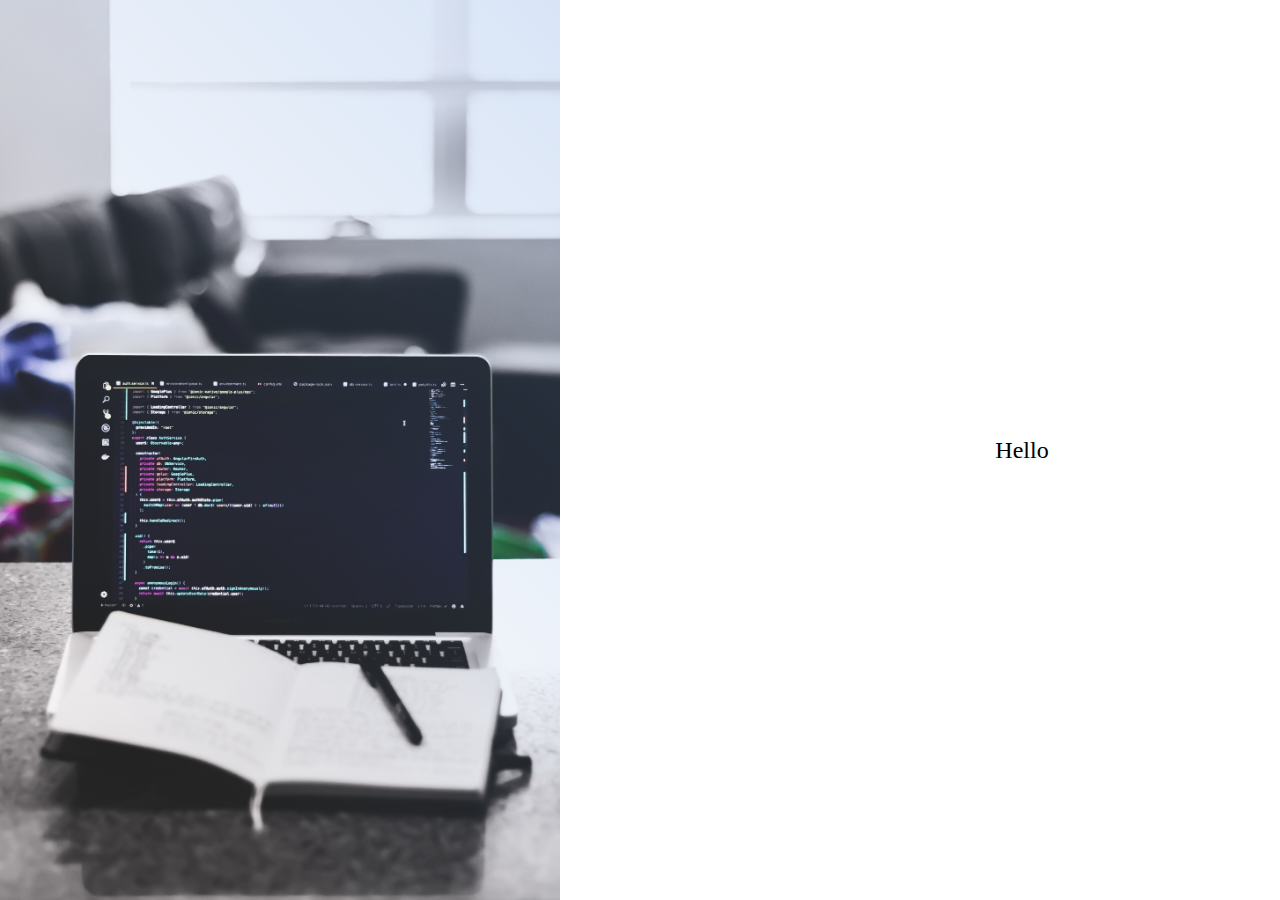
==== backup.html @ 8ee30e40 "commit" ====
<!DOCTYPE html>
<html>
  <head>
    <meta charset="utf-8">
    <meta name="viewport" content="width=device-width, initial-scale=1">
    <style>
      
      @font-face {
        font-family: Raleway;
        src: url(Raleway/Raleway-VariableFont_wght.ttf);
      }

      html,
      body,
      div,
      span,
      applet,
      object,
      iframe,
      h1,
      h2,
      h3,
      h4,
      h5,
      h6,
      p,
      blockquote,
      pre,
      a,
      abbr,
      acronym,
      address,
      big,
      cite,
      code,
      del,
      dfn,
      em,
      img,
      ins,
      kbd,
      q,
      s,
      samp,
      small,
      strike,
      strong,
      sub,
      sup,
      tt,
      var,
      b,
      u,
      i,
      center,
      dl,
      dt,
      dd,
      ol,
      ul,
      li,
      fieldset,
      form,
      label,
      legend,
      table,
      caption,
      tbody,
      tfoot,
      thead,
      tr,
      th,
      td,
      article,
      aside,
      canvas,
      details,
      embed,
      figure,
      figcaption,
      footer,
      header,
      hgroup,
      menu,
      nav,
      output,
      ruby,
      section,
      summary,
      time,
      mark,
      audio,
      video {
      margin:0;
      padding:0;
      border:0;
      font-size:100%;
      font:inherit;
      vertical-align:baseline;
      }
      article,
      aside,
      details,
      figcaption,
      figure,
      footer,
      header,
      hgroup,
      menu,
      nav,
      section {
      display:block;
      }
      body {
      line-height:1;
      }
      ol,
      ul {
      list-style:none;
      }
      blockquote,
      q {
      quotes:none;
      }
      blockquote:before,
      blockquote:after,
      q:before,
      q:after {
      content:'';
      content:none;
      }
      table {
      border-collapse:collapse;
      border-spacing:0;
      }
      body {
      -webkit-text-size-adjust:none
      }
      mark {
      background-color:transparent;
      color:inherit
      }
      input::-moz-focus-inner {
      border:0;
      padding:0
      }
      input[type="text"],
      input[type="email"],
      select,
      textarea {
      -moz-appearance:none;
      -webkit-appearance:none;
      -ms-appearance:none;
      appearance:none
      }
      *,
      *:before,
      *:after {
      box-sizing: border-box;
      }
      body{
        min-width: 320px;
        min-height: 100vh;
        line-height: 1.0;
        word-wrap: break-word;
        overflow-x: hidden;
      }
      body::before{
        content: '';
        display: block;
        position: fixed;
        top: 0;
        left: 0;
        width: calc(100% - 30rem);
        height: 100vh;
        z-index: 0;
        -moz-pointer-events: none;
        -webkit-pointer-events: none;
        -ms-pointer-events: none;
        pointer-events: none;
        -moz-transform: scale(1);
        -webkit-transform: scale(1);
        -ms-transform: scale(1);
        transform: scale(1);
        background-attachment: scroll;
        right: auto;
        background-image: linear-gradient(45deg, rgba(00, 00, 00, 00) 21%, rgba(65,129,224,0.188) 100%), url('static_files/tracy-adams-TEemXOpR3cQ-unsplash.jpg');
        background-position: 0% 0%, center;
        background-repeat: repeat, repeat;
        background-size: cover, cover;
        background-color: #CBC4BA;
      }
      body:after {
        display: block;
        content: '';
        position: fixed;
        top: 0;
        left: 0;
        width: 100%;
        height: 100%;
        background-color: #CBC4BA;
        z-index: 1;
        opacity: 0;
        visibility: hidden;
        -moz-transition: opacity 2s ease-in-out 0s, visibility 2s 0s;
        -webkit-transition: opacity 2s ease-in-out 0s, visibility 2s 0s;
        -ms-transition: opacity 2s ease-in-out 0s, visibility 2s 0s;
        transition: opacity 2s ease-in-out 0s, visibility 2s 0s;
        -moz-transform: scale(1);
        -webkit-transform: scale(1);
        -ms-transform: scale(1);
        transform: scale(1);
      }
      body.is-loading:after {
      opacity: 1;
      visibility: visible;
      }
      html {
      font-size: 18pt;
      }
      #wrapper {
      -webkit-overflow-scrolling: touch;
      display: flex;
      -moz-flex-direction: row;
      -webkit-flex-direction: row;
      -ms-flex-direction: row;
      flex-direction: row;
      -moz-align-items: stretch;
      -webkit-align-items: stretch;
      -ms-align-items: stretch;
      align-items: stretch;
      -moz-justify-content: flex-end;
      -webkit-justify-content: flex-end;
      -ms-justify-content: flex-end;
      justify-content: flex-end;
      min-height: 100vh;
      position: relative;
      z-index: 2;
      overflow: hidden;
      padding: 0 0 0 3.1875rem;
      }
      #main {
      display: flex;
      position: relative;
      max-width: 100%;
      z-index: 1;
      -moz-align-items: center;
      -webkit-align-items: center;
      -ms-align-items: center;
      align-items: center;
      -moz-justify-content: center;
      -webkit-justify-content: center;
      -ms-justify-content: center;
      justify-content: center;
      -moz-flex-grow: 0;
      -webkit-flex-grow: 0;
      -ms-flex-grow: 0;
      flex-grow: 0;
      -moz-flex-shrink: 0;
      -webkit-flex-shrink: 0;
      -ms-flex-shrink: 0;
      flex-shrink: 0;
      text-align: center;
      background-color: #FFFFFF;
      }
      #main > .inner {
      position: relative;
      z-index: 1;
      border-radius: inherit;
      padding: 4rem 4.25rem;
      max-width: 100%;
      width: 30rem;
      }
      #main > .inner > header {
      margin-bottom: 1.75rem;
      }
      #main > .inner > footer {
      margin-top: 1.75rem;
      }
      #main > .inner > * > * {
      margin-top: 1.75rem;
      margin-bottom: 1.75rem;
      }
      #main > .inner > * > :first-child {
      margin-top: 0 !important;
      }
      #main > .inner > * > :last-child {
      margin-bottom: 0 !important;
      }
      #main > .inner > .full {
      margin-left: calc(-4.25rem);
      width: calc(100% + 8.5rem + 0.4725px);
      max-width: calc(100% + 8.5rem + 0.4725px);
      }
      #main > .inner > .full:first-child {
      margin-top: -4rem !important;
      border-top-left-radius: inherit;
      border-top-right-radius: inherit;
      }
      #main > .inner > .full:last-child {
      margin-bottom: -4rem !important;
      border-bottom-left-radius: inherit;
      border-bottom-right-radius: inherit;
      }
      #main > .inner > .full.screen {
      width: 100vw;
      max-width: 100vw;
      position: relative;
      border-radius: 0 !important;
      left: auto;
      right: -100%;
      margin-left: calc(-100vw + 4.25rem);
      }
      #main > .inner > * > .full {
      margin-left: calc(-4.25rem);
      width: calc(100% + 8.5rem + 0.4725px);
      max-width: calc(100% + 8.5rem + 0.4725px);
      }
      #main > .inner > * > .full.screen {
      width: 100vw;
      max-width: 100vw;
      position: relative;
      border-radius: 0 !important;
      left: auto;
      right: -100%;
      margin-left: calc(-100vw + 4.25rem);
      }
      #main > .inner > .active > .full:first-child {
      margin-top: -4rem !important;
      border-top-left-radius: inherit;
      border-top-right-radius: inherit;
      }
      #main > .inner > .active {
      border-top-left-radius: inherit;
      border-top-right-radius: inherit;
      border-bottom-left-radius: inherit;
      border-bottom-right-radius: inherit;
      }
      #main > .inner > .active > .full:last-child {
      margin-bottom: -4rem !important;
      border-bottom-left-radius: inherit;
      border-bottom-right-radius: inherit;
      }
      #main > .inner > header,
      #main > .inner > footer {
      -moz-transition: opacity 0.25s ease-in-out 0.375s,visibility 0.25s linear 0.375s;
      -webkit-transition: opacity 0.25s ease-in-out 0.375s,visibility 0.25s linear 0.375s;
      -ms-transition: opacity 0.25s ease-in-out 0.375s,visibility 0.25s linear 0.375s;
      transition: opacity 0.25s ease-in-out 0.375s,visibility 0.25s linear 0.375s;
      }
      #main > .inner > header.hidden,
      #main > .inner > footer.hidden {
      -moz-transition: opacity 0.25s ease-in-out,visibility 0.25s;
      -webkit-transition: opacity 0.25s ease-in-out,visibility 0.25s;
      -ms-transition: opacity 0.25s ease-in-out,visibility 0.25s;
      transition: opacity 0.25s ease-in-out,visibility 0.25s;
      opacity: 0;
      visibility: hidden;
      }
      #main > .inner > section {
      -moz-transition: opacity 0.5s ease-in-out 0.25s,min-height 0.25s ease-in-out,max-height 0.25s ease-in-out;
      -webkit-transition: opacity 0.5s ease-in-out 0.25s,min-height 0.25s ease-in-out,max-height 0.25s ease-in-out;
      -ms-transition: opacity 0.5s ease-in-out 0.25s,min-height 0.25s ease-in-out,max-height 0.25s ease-in-out;
      transition: opacity 0.5s ease-in-out 0.25s,min-height 0.25s ease-in-out,max-height 0.25s ease-in-out;
      }
      #main > .inner > section.inactive {
      -moz-transition: opacity 0.25s ease-in-out;
      -webkit-transition: opacity 0.25s ease-in-out;
      -ms-transition: opacity 0.25s ease-in-out;
      transition: opacity 0.25s ease-in-out;
      opacity: 0;
      }
      body.is-instant #main,
      body.is-instant #main > .inner > *,
      body.is-instant #main > .inner > section > * {
      -moz-transition: none !important;
      -webkit-transition: none !important;
      -ms-transition: none !important;
      transition: none !important;
      }
      body.is-instant:after {
      display: none !important;
      -moz-transition: none !important;
      -webkit-transition: none !important;
      -ms-transition: none !important;
      transition: none !important;
      }
      h1 br + br,
      h2 br + br,
      h3 br + br,
      p br + br {
      display: block;
      content: ' ';
      }
      h1 .li,
      h2 .li,
      h3 .li,
      p .li {
      display: list-item;
      padding-left: 0.5em;
      margin: 0.75em 0 0 1em;
      }
      #main .container.full:first-child > .inner {
      border-top-left-radius: inherit;
      border-top-right-radius: inherit;
      }
      #main .container.full:last-child > .inner {
      border-bottom-left-radius: inherit;
      border-bottom-right-radius: inherit;
      }
      #columns01 > .inner {
      padding: 0rem 0rem;
      width: 30rem;
      background-color: transparent;
      }
      #columns01.default > .inner {
      display: inline-block;
      }
      #columns01.default > .inner > * {
      margin-top: 1.125rem;
      margin-bottom: 1.125rem;
      }
      #columns01.default > .inner > *:first-child {
      margin-top: 0 !important;
      }
      #columns01.default > .inner > *:last-child {
      margin-bottom: 0 !important;
      }
      #columns01.columns > .inner {
      -moz-flex-wrap: wrap;
      -webkit-flex-wrap: wrap;
      -ms-flex-wrap: wrap;
      flex-wrap: wrap;
      display: inline-flex;
      -moz-align-items: flex-start;
      -webkit-align-items: flex-start;
      -ms-align-items: flex-start;
      align-items: flex-start;
      }
      #columns01.columns > .inner > * {
      -moz-flex-shrink: 0;
      -webkit-flex-shrink: 0;
      -ms-flex-shrink: 0;
      flex-shrink: 0;
      -moz-flex-grow: 0;
      -webkit-flex-grow: 0;
      -ms-flex-grow: 0;
      flex-grow: 0;
      max-width: 100%;
      padding: 0 0 0 2rem;
      }
      #columns01.columns > .inner > * > * {
      margin-top: 1.125rem;
      margin-bottom: 1.125rem;
      }
      #columns01.columns > .inner > * > *:first-child {
      margin-top: 0 !important;
      }
      #columns01.columns > .inner > * > *:last-child {
      margin-bottom: 0 !important;
      }
      #columns01.columns > .inner > *:first-child {
      margin-left: -2rem;
      }
      #columns01.default > .inner > .full {
      margin-left: calc(0rem);
      width: calc(100% + 0rem + 0.4725px);
      max-width: none;
      }
      #columns01.default > .inner > .full:first-child {
      margin-top: 0rem !important;
      border-top-left-radius: inherit;
      border-top-right-radius: inherit;
      }
      #columns01.default > .inner > .full:last-child {
      margin-bottom: 0rem !important;
      border-bottom-left-radius: inherit;
      border-bottom-right-radius: inherit;
      }
      #columns01.columns > .inner > div > .full {
      margin-left: calc(-1rem);
      width: calc(100% + 2rem + 0.4725px);
      max-width: none;
      }
      #columns01.columns > .inner > div:first-child > .full {
      margin-left: calc(0rem);
      width: calc(100% + 1rem + 0.4725px);
      }
      #columns01.columns > .inner > div:last-child > .full {
      width: calc(100% + 1rem + 0.4725px);
      }
      #columns01.columns > .inner > div > .full:first-child {
      margin-top: calc(0rem) !important;
      }
      #columns01.columns > .inner > div > .full:last-child {
      margin-bottom: calc(0rem) !important;
      }
      #columns01.columns > .inner > div:first-child,
      #columns01.columns > .inner > div:first-child > .full:first-child {
      border-top-left-radius: inherit;
      }
      #columns01.columns > .inner > div:last-child,
      #columns01.columns > .inner > div:last-child > .full:first-child {
      border-top-right-radius: inherit;
      }
      #columns01.columns > .inner > .full {
      align-self: stretch;
      }
      #columns01.columns > .inner > .full:first-child {
      border-top-left-radius: inherit;
      border-bottom-left-radius: inherit;
      }
      #columns01.columns > .inner > .full:last-child {
      border-top-right-radius: inherit;
      border-bottom-right-radius: inherit;
      }
      #columns01.columns > .inner > .full > .full:first-child:last-child {
      height: calc(100% + 0rem);
      border-radius: inherit;
      }
      #columns01.columns > .inner > .full > .full:first-child:last-child img {
      position: absolute;
      width: 100%;
      height: 100%;
      }
      #columns01.columns > .inner > .full > .full:first-child:last-child a,
      #columns01.columns > .inner > .full > .full:first-child:last-child span,
      #columns01.columns > .inner > .full > .full:first-child:last-child img {
      height: 100%;
      border-radius: inherit;
      }
    </style>
  </head>
  <body>
    <div id="wrapper">
      <div id="main">
        <div class="inner">
          <div id="columns01">
            <div class="inner">
              Hello</div>
          </div>
        </div>
      </div>
    </div>
  </body>
  </html>
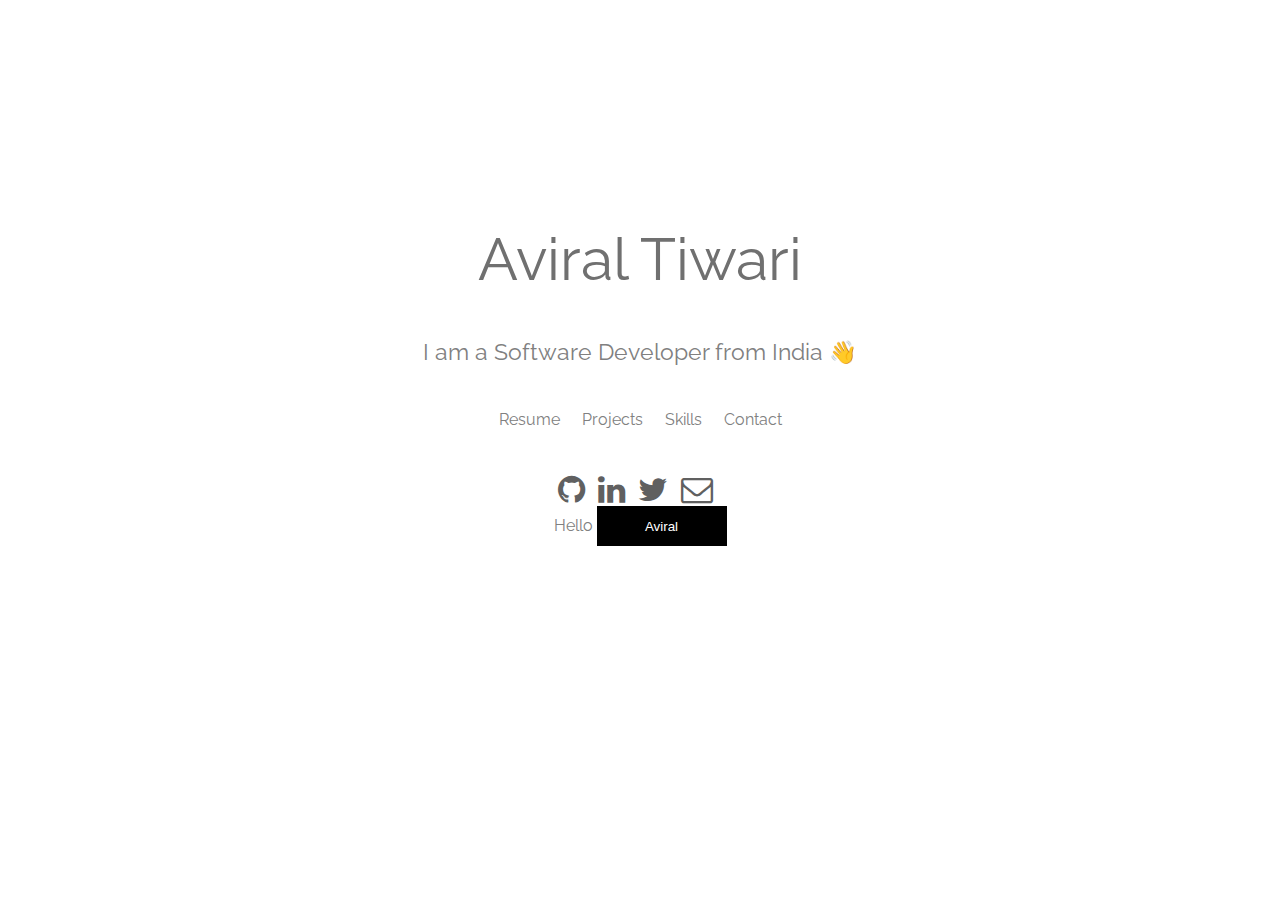
==== commit 8705faee: "New Home Test" ====
--- a/backup.html
+++ b/backup.html
@@ -1,546 +1,380 @@
 <!DOCTYPE html>
 <html>
-  <head>
-    <meta charset="utf-8">
-    <meta name="viewport" content="width=device-width, initial-scale=1">
-    <style>
-      
-      @font-face {
-        font-family: Raleway;
-        src: url(Raleway/Raleway-VariableFont_wght.ttf);
-      }
-
-      html,
-      body,
-      div,
-      span,
-      applet,
-      object,
-      iframe,
-      h1,
-      h2,
-      h3,
-      h4,
-      h5,
-      h6,
-      p,
-      blockquote,
-      pre,
-      a,
-      abbr,
-      acronym,
-      address,
-      big,
-      cite,
-      code,
-      del,
-      dfn,
-      em,
-      img,
-      ins,
-      kbd,
-      q,
-      s,
-      samp,
-      small,
-      strike,
-      strong,
-      sub,
-      sup,
-      tt,
-      var,
-      b,
-      u,
-      i,
-      center,
-      dl,
-      dt,
-      dd,
-      ol,
-      ul,
-      li,
-      fieldset,
-      form,
-      label,
-      legend,
-      table,
-      caption,
-      tbody,
-      tfoot,
-      thead,
-      tr,
-      th,
-      td,
-      article,
-      aside,
-      canvas,
-      details,
-      embed,
-      figure,
-      figcaption,
-      footer,
-      header,
-      hgroup,
-      menu,
-      nav,
-      output,
-      ruby,
-      section,
-      summary,
-      time,
-      mark,
-      audio,
-      video {
-      margin:0;
-      padding:0;
-      border:0;
-      font-size:100%;
-      font:inherit;
-      vertical-align:baseline;
-      }
-      article,
-      aside,
-      details,
-      figcaption,
-      figure,
-      footer,
-      header,
-      hgroup,
-      menu,
-      nav,
-      section {
-      display:block;
-      }
-      body {
-      line-height:1;
-      }
-      ol,
-      ul {
-      list-style:none;
-      }
-      blockquote,
-      q {
-      quotes:none;
-      }
-      blockquote:before,
-      blockquote:after,
-      q:before,
-      q:after {
-      content:'';
-      content:none;
-      }
-      table {
-      border-collapse:collapse;
-      border-spacing:0;
-      }
-      body {
-      -webkit-text-size-adjust:none
-      }
-      mark {
-      background-color:transparent;
-      color:inherit
-      }
-      input::-moz-focus-inner {
-      border:0;
-      padding:0
-      }
-      input[type="text"],
-      input[type="email"],
-      select,
-      textarea {
-      -moz-appearance:none;
-      -webkit-appearance:none;
-      -ms-appearance:none;
-      appearance:none
-      }
-      *,
-      *:before,
-      *:after {
-      box-sizing: border-box;
-      }
-      body{
-        min-width: 320px;
-        min-height: 100vh;
-        line-height: 1.0;
-        word-wrap: break-word;
-        overflow-x: hidden;
-      }
-      body::before{
-        content: '';
-        display: block;
-        position: fixed;
-        top: 0;
-        left: 0;
-        width: calc(100% - 30rem);
-        height: 100vh;
-        z-index: 0;
-        -moz-pointer-events: none;
-        -webkit-pointer-events: none;
-        -ms-pointer-events: none;
-        pointer-events: none;
-        -moz-transform: scale(1);
-        -webkit-transform: scale(1);
-        -ms-transform: scale(1);
-        transform: scale(1);
-        background-attachment: scroll;
-        right: auto;
-        background-image: linear-gradient(45deg, rgba(00, 00, 00, 00) 21%, rgba(65,129,224,0.188) 100%), url('static_files/tracy-adams-TEemXOpR3cQ-unsplash.jpg');
-        background-position: 0% 0%, center;
-        background-repeat: repeat, repeat;
-        background-size: cover, cover;
-        background-color: #CBC4BA;
-      }
-      body:after {
-        display: block;
-        content: '';
-        position: fixed;
-        top: 0;
-        left: 0;
-        width: 100%;
-        height: 100%;
-        background-color: #CBC4BA;
-        z-index: 1;
-        opacity: 0;
-        visibility: hidden;
-        -moz-transition: opacity 2s ease-in-out 0s, visibility 2s 0s;
-        -webkit-transition: opacity 2s ease-in-out 0s, visibility 2s 0s;
-        -ms-transition: opacity 2s ease-in-out 0s, visibility 2s 0s;
-        transition: opacity 2s ease-in-out 0s, visibility 2s 0s;
-        -moz-transform: scale(1);
-        -webkit-transform: scale(1);
-        -ms-transform: scale(1);
-        transform: scale(1);
-      }
-      body.is-loading:after {
-      opacity: 1;
-      visibility: visible;
-      }
-      html {
-      font-size: 18pt;
-      }
-      #wrapper {
-      -webkit-overflow-scrolling: touch;
-      display: flex;
-      -moz-flex-direction: row;
-      -webkit-flex-direction: row;
-      -ms-flex-direction: row;
-      flex-direction: row;
-      -moz-align-items: stretch;
-      -webkit-align-items: stretch;
-      -ms-align-items: stretch;
-      align-items: stretch;
-      -moz-justify-content: flex-end;
-      -webkit-justify-content: flex-end;
-      -ms-justify-content: flex-end;
-      justify-content: flex-end;
-      min-height: 100vh;
-      position: relative;
-      z-index: 2;
-      overflow: hidden;
-      padding: 0 0 0 3.1875rem;
-      }
-      #main {
-      display: flex;
-      position: relative;
-      max-width: 100%;
-      z-index: 1;
-      -moz-align-items: center;
-      -webkit-align-items: center;
-      -ms-align-items: center;
-      align-items: center;
-      -moz-justify-content: center;
-      -webkit-justify-content: center;
-      -ms-justify-content: center;
-      justify-content: center;
-      -moz-flex-grow: 0;
-      -webkit-flex-grow: 0;
-      -ms-flex-grow: 0;
-      flex-grow: 0;
-      -moz-flex-shrink: 0;
-      -webkit-flex-shrink: 0;
-      -ms-flex-shrink: 0;
-      flex-shrink: 0;
-      text-align: center;
-      background-color: #FFFFFF;
-      }
-      #main > .inner {
-      position: relative;
-      z-index: 1;
-      border-radius: inherit;
-      padding: 4rem 4.25rem;
-      max-width: 100%;
-      width: 30rem;
-      }
-      #main > .inner > header {
-      margin-bottom: 1.75rem;
-      }
-      #main > .inner > footer {
-      margin-top: 1.75rem;
-      }
-      #main > .inner > * > * {
-      margin-top: 1.75rem;
-      margin-bottom: 1.75rem;
-      }
-      #main > .inner > * > :first-child {
-      margin-top: 0 !important;
-      }
-      #main > .inner > * > :last-child {
-      margin-bottom: 0 !important;
-      }
-      #main > .inner > .full {
-      margin-left: calc(-4.25rem);
-      width: calc(100% + 8.5rem + 0.4725px);
-      max-width: calc(100% + 8.5rem + 0.4725px);
-      }
-      #main > .inner > .full:first-child {
-      margin-top: -4rem !important;
-      border-top-left-radius: inherit;
-      border-top-right-radius: inherit;
-      }
-      #main > .inner > .full:last-child {
-      margin-bottom: -4rem !important;
-      border-bottom-left-radius: inherit;
-      border-bottom-right-radius: inherit;
-      }
-      #main > .inner > .full.screen {
-      width: 100vw;
-      max-width: 100vw;
-      position: relative;
-      border-radius: 0 !important;
-      left: auto;
-      right: -100%;
-      margin-left: calc(-100vw + 4.25rem);
-      }
-      #main > .inner > * > .full {
-      margin-left: calc(-4.25rem);
-      width: calc(100% + 8.5rem + 0.4725px);
-      max-width: calc(100% + 8.5rem + 0.4725px);
-      }
-      #main > .inner > * > .full.screen {
-      width: 100vw;
-      max-width: 100vw;
-      position: relative;
-      border-radius: 0 !important;
-      left: auto;
-      right: -100%;
-      margin-left: calc(-100vw + 4.25rem);
-      }
-      #main > .inner > .active > .full:first-child {
-      margin-top: -4rem !important;
-      border-top-left-radius: inherit;
-      border-top-right-radius: inherit;
-      }
-      #main > .inner > .active {
-      border-top-left-radius: inherit;
-      border-top-right-radius: inherit;
-      border-bottom-left-radius: inherit;
-      border-bottom-right-radius: inherit;
-      }
-      #main > .inner > .active > .full:last-child {
-      margin-bottom: -4rem !important;
-      border-bottom-left-radius: inherit;
-      border-bottom-right-radius: inherit;
-      }
-      #main > .inner > header,
-      #main > .inner > footer {
-      -moz-transition: opacity 0.25s ease-in-out 0.375s,visibility 0.25s linear 0.375s;
-      -webkit-transition: opacity 0.25s ease-in-out 0.375s,visibility 0.25s linear 0.375s;
-      -ms-transition: opacity 0.25s ease-in-out 0.375s,visibility 0.25s linear 0.375s;
-      transition: opacity 0.25s ease-in-out 0.375s,visibility 0.25s linear 0.375s;
-      }
-      #main > .inner > header.hidden,
-      #main > .inner > footer.hidden {
-      -moz-transition: opacity 0.25s ease-in-out,visibility 0.25s;
-      -webkit-transition: opacity 0.25s ease-in-out,visibility 0.25s;
-      -ms-transition: opacity 0.25s ease-in-out,visibility 0.25s;
-      transition: opacity 0.25s ease-in-out,visibility 0.25s;
-      opacity: 0;
-      visibility: hidden;
-      }
-      #main > .inner > section {
-      -moz-transition: opacity 0.5s ease-in-out 0.25s,min-height 0.25s ease-in-out,max-height 0.25s ease-in-out;
-      -webkit-transition: opacity 0.5s ease-in-out 0.25s,min-height 0.25s ease-in-out,max-height 0.25s ease-in-out;
-      -ms-transition: opacity 0.5s ease-in-out 0.25s,min-height 0.25s ease-in-out,max-height 0.25s ease-in-out;
-      transition: opacity 0.5s ease-in-out 0.25s,min-height 0.25s ease-in-out,max-height 0.25s ease-in-out;
-      }
-      #main > .inner > section.inactive {
-      -moz-transition: opacity 0.25s ease-in-out;
-      -webkit-transition: opacity 0.25s ease-in-out;
-      -ms-transition: opacity 0.25s ease-in-out;
-      transition: opacity 0.25s ease-in-out;
-      opacity: 0;
-      }
-      body.is-instant #main,
-      body.is-instant #main > .inner > *,
-      body.is-instant #main > .inner > section > * {
-      -moz-transition: none !important;
-      -webkit-transition: none !important;
-      -ms-transition: none !important;
-      transition: none !important;
-      }
-      body.is-instant:after {
-      display: none !important;
-      -moz-transition: none !important;
-      -webkit-transition: none !important;
-      -ms-transition: none !important;
-      transition: none !important;
-      }
-      h1 br + br,
-      h2 br + br,
-      h3 br + br,
-      p br + br {
-      display: block;
-      content: ' ';
-      }
-      h1 .li,
-      h2 .li,
-      h3 .li,
-      p .li {
-      display: list-item;
-      padding-left: 0.5em;
-      margin: 0.75em 0 0 1em;
-      }
-      #main .container.full:first-child > .inner {
-      border-top-left-radius: inherit;
-      border-top-right-radius: inherit;
-      }
-      #main .container.full:last-child > .inner {
-      border-bottom-left-radius: inherit;
-      border-bottom-right-radius: inherit;
-      }
-      #columns01 > .inner {
-      padding: 0rem 0rem;
-      width: 30rem;
-      background-color: transparent;
-      }
-      #columns01.default > .inner {
-      display: inline-block;
-      }
-      #columns01.default > .inner > * {
-      margin-top: 1.125rem;
-      margin-bottom: 1.125rem;
-      }
-      #columns01.default > .inner > *:first-child {
-      margin-top: 0 !important;
-      }
-      #columns01.default > .inner > *:last-child {
-      margin-bottom: 0 !important;
-      }
-      #columns01.columns > .inner {
-      -moz-flex-wrap: wrap;
-      -webkit-flex-wrap: wrap;
-      -ms-flex-wrap: wrap;
-      flex-wrap: wrap;
-      display: inline-flex;
-      -moz-align-items: flex-start;
-      -webkit-align-items: flex-start;
-      -ms-align-items: flex-start;
-      align-items: flex-start;
-      }
-      #columns01.columns > .inner > * {
-      -moz-flex-shrink: 0;
-      -webkit-flex-shrink: 0;
-      -ms-flex-shrink: 0;
-      flex-shrink: 0;
-      -moz-flex-grow: 0;
-      -webkit-flex-grow: 0;
-      -ms-flex-grow: 0;
-      flex-grow: 0;
-      max-width: 100%;
-      padding: 0 0 0 2rem;
-      }
-      #columns01.columns > .inner > * > * {
-      margin-top: 1.125rem;
-      margin-bottom: 1.125rem;
-      }
-      #columns01.columns > .inner > * > *:first-child {
-      margin-top: 0 !important;
-      }
-      #columns01.columns > .inner > * > *:last-child {
-      margin-bottom: 0 !important;
-      }
-      #columns01.columns > .inner > *:first-child {
-      margin-left: -2rem;
-      }
-      #columns01.default > .inner > .full {
-      margin-left: calc(0rem);
-      width: calc(100% + 0rem + 0.4725px);
-      max-width: none;
-      }
-      #columns01.default > .inner > .full:first-child {
-      margin-top: 0rem !important;
-      border-top-left-radius: inherit;
-      border-top-right-radius: inherit;
-      }
-      #columns01.default > .inner > .full:last-child {
-      margin-bottom: 0rem !important;
-      border-bottom-left-radius: inherit;
-      border-bottom-right-radius: inherit;
-      }
-      #columns01.columns > .inner > div > .full {
-      margin-left: calc(-1rem);
-      width: calc(100% + 2rem + 0.4725px);
-      max-width: none;
-      }
-      #columns01.columns > .inner > div:first-child > .full {
-      margin-left: calc(0rem);
-      width: calc(100% + 1rem + 0.4725px);
-      }
-      #columns01.columns > .inner > div:last-child > .full {
-      width: calc(100% + 1rem + 0.4725px);
-      }
-      #columns01.columns > .inner > div > .full:first-child {
-      margin-top: calc(0rem) !important;
-      }
-      #columns01.columns > .inner > div > .full:last-child {
-      margin-bottom: calc(0rem) !important;
-      }
-      #columns01.columns > .inner > div:first-child,
-      #columns01.columns > .inner > div:first-child > .full:first-child {
-      border-top-left-radius: inherit;
-      }
-      #columns01.columns > .inner > div:last-child,
-      #columns01.columns > .inner > div:last-child > .full:first-child {
-      border-top-right-radius: inherit;
-      }
-      #columns01.columns > .inner > .full {
-      align-self: stretch;
-      }
-      #columns01.columns > .inner > .full:first-child {
-      border-top-left-radius: inherit;
-      border-bottom-left-radius: inherit;
-      }
-      #columns01.columns > .inner > .full:last-child {
-      border-top-right-radius: inherit;
-      border-bottom-right-radius: inherit;
-      }
-      #columns01.columns > .inner > .full > .full:first-child:last-child {
-      height: calc(100% + 0rem);
-      border-radius: inherit;
-      }
-      #columns01.columns > .inner > .full > .full:first-child:last-child img {
-      position: absolute;
-      width: 100%;
-      height: 100%;
-      }
-      #columns01.columns > .inner > .full > .full:first-child:last-child a,
-      #columns01.columns > .inner > .full > .full:first-child:last-child span,
-      #columns01.columns > .inner > .full > .full:first-child:last-child img {
-      height: 100%;
-      border-radius: inherit;
-      }
-    </style>
-  </head>
-  <body>
-    <div id="wrapper">
-      <div id="main">
-        <div class="inner">
-          <div id="columns01">
-            <div class="inner">
-              Hello</div>
-          </div>
+    <head>
+        <meta charset="utf-8">
+        <meta name="viewport" content="width=device-width, initial-scale=1">
+        <link rel="stylesheet" href="https://stackpath.bootstrapcdn.com/font-awesome/4.7.0/css/font-awesome.min.css" integrity="sha384-wvfXpqpZZVQGK6TAh5PVlGOfQNHSoD2xbE+QkPxCAFlNEevoEH3Sl0sibVcOQVnN" crossorigin="anonymous">
+        <style>
+            html{
+                
+                scroll-behavior: smooth;
+            }
+            * {box-sizing:border-box}
+            @font-face {
+                font-family: Railway;
+                src: url(static_files/font/Raleway/Raleway-VariableFont_wght.ttf);
+            }
+            body{
+                margin: 0;
+                padding: 0;
+                font-family: Railway;
+                color: gray;
+            }
+
+            .large-header {
+                position: relative;
+                width: 100%;
+                background: #fff;
+                overflow: hidden;
+                background-size: cover;
+                background-position: center center;
+                z-index: 1;
+                }
+            a, a:hover, a:visited, a:active{
+                text-decoration: none;
+                color: gray;
+            }
+            .wrapper{
+                /* display: flexbox;
+                width: 100%;
+                flex: 50%;
+                text-align: center; */
+                display: grid;
+                place-items: start center;
+            }
+
+            .wrapper .title{
+                color: #707070;
+                margin-top: 25vh;
+                font-size: 6.5vh;
+            }
+            .wrapper .subtitle{
+                margin-top: 5vh;
+                font-size: 2.5vh;
+            }
+
+            .wrapper .nav{
+                margin-top: 5vh;
+            }
+            .wrapper .nav a{
+                border-radius: 5px;
+                padding: 1vh;
+                word-spacing: 10px;       
+                }
+            .wrapper .nav a:hover{
+                transition: 0.2s;
+                background-color: gray;
+                color: #fff;
+            }
+
+            .wrapper .links{
+                margin-top: 5vh;
+            }
+
+            .wrapper .links a{
+                
+                color: #606060;
+            }
+            .wrapper .links i{
+                letter-spacing: 1vh;
+            }
+
+            .wrapper .links a:hover{
+                transition: 0.5s;
+                color: black;
+            }
+        
+            .modal{
+                display: none; /* Hidden by default */
+                position: fixed; /* Stay in place */
+                z-index: 1; /* Sit on top */
+                padding-top: 100px; /* Location of the box */
+                left: 0;
+                top: 0;
+                color: gray;
+                width: 100%; /* Full width */
+                height: 100%; /* Full height */
+                overflow: auto; /* Enable scroll if needed */
+                background-color: rgb(0,0,0); /* Fallback color */
+                background-color: rgba(0,0,0,0.4); /* Black w/ opacity */
+            }
+
+            .modal .content{
+                background-color: #fefefe;
+                margin: auto;
+                padding: 20px;
+                border: 1px solid #888;
+                width: 80%;
+            }
+
+            .modal .close{
+                color: #aaaaaa;
+                float: right;
+                font-size: 5vh;
+            }
+
+            .modal .close:hover{
+                color: white;
+                cursor: pointer;
+            }
+        
+            .modal-header {
+                padding: 2px 16px;
+                text-align: center;
+            }
+            .modal-body {
+                height: 100%;
+                padding: 2px 16px;
+            }
+
+                /* Modal Content */
+            .modal-content {
+                position: relative;
+                background-color: #fff;
+                margin: auto;
+                padding: 0;
+                border: 1px solid #888;
+                width: 100%;
+                max-width: 100vh;
+                box-shadow: 0 4px 8px 0 #707070,0 6px 20px 0 #707070;
+                animation-name: animatetop;
+                animation-duration: 0.4s
+            }
+
+            @keyframes animatetop {
+            from {top: -300px; opacity: 0}
+            to {top: 0; opacity: 1}
+            }
+            
+            .title{
+                font-size: 6.5vh;
+            }
+            .custom-btn {
+                width: 130px;
+                height: 40px;
+                padding: 10px 25px;
+                border: 2px solid #000;
+                font-family: 'Lato', sans-serif;
+                font-weight: 500;
+                background: transparent;
+                cursor: pointer;
+                transition: all 0.3s ease;
+                position: relative;
+                display: inline-block;
+            }
+            /* 6 */
+            .btn-6 {
+                background: #000;
+                color: #fff;
+                line-height: 42px;
+                padding: 0;
+                border: none;
+            }
+            .btn-6 span {
+                position: relative;
+                display: block;
+                width: 100%;
+                height: 100%;
+            }
+            .btn-6:before,
+            .btn-6:after {
+                position: absolute;
+                content: "";
+                height: 0%;
+                width: 2px;
+                background: #000;
+            }
+            .btn-6:before {
+                right: 0;
+                top: 0;
+                transition: all 500ms ease;
+            }
+            .btn-6:after {
+                left: 0;
+                bottom: 0;
+                transition: all 500ms ease;
+            }
+            .btn-6:hover{
+                color: #000;
+                background: transparent;
+            }
+            .btn-6:hover:before {
+                transition: all 500ms ease;
+                height: 100%;
+            }
+            .btn-6:hover:after {
+                transition: all 500ms ease;
+                height: 100%;
+            }
+            .btn-6 span:before,
+            .btn-6 span:after {
+                position: absolute;
+                content: "";
+                background: #000;
+            }
+            .btn-6 span:before {
+                left: 0;
+                top: 0;
+                width: 0%;
+                height: 2px;
+                transition: all 500ms ease;
+            }
+            .btn-6 span:after {
+                right: 0;
+                bottom: 0;
+                width: 0%;
+                height: 2px;
+                transition: all 500ms ease;
+            }
+            .btn-6 span:hover:before {
+                width: 100%;
+            }
+            .btn-6 span:hover:after {
+                width: 100%;
+            }
+
+        </style>
+    <title>Aviral Tiwari</title>
+    </head>
+    <body>
+        <!-- <div id="myModal" class="modal">
+            <div class="modal-content">
+                <div class="modal-header">
+                    <span class="close">&times;</span>
+                    <div class="title">Skills</div>
+                </div>
+                <div class="modal-body">
+                    <p>Some text in the Modal Body</p>
+                    <p>Some other text...</p>
+                </div>
+            </div>
+        </div> -->
+        <div class="wrapper">
+            <base target='_blank'>
+            <div class="title">
+                Aviral Tiwari
+            </div>
+            <div class="subtitle">
+                I am a Software Developer from India 👋
+            </div>
+            <div class="nav">
+                <a href="static_files/resume.pdf" target="_blank">Resume</a>
+                <a href="#projects">Projects</a>
+                <a href="#">Skills</a>
+                <a href="#">Contact</a>
+            </div>
+            <div class="links">
+                <a href="https://github.com/aviraltiwari"><i class="fa fa-github fa-2x"> </i></a>
+                <a href="https://www.linkedin.com/in/aviraltiwarimgmt/"><i class="fa fa-linkedin fa-2x"> </i></a>
+                <a href="https://twitter.com/aviraltiwariweb"><i class="fa fa-twitter fa-2x"> </i></a>
+                <a href="mailto:aviraltiwarimgmt@gmail.com"><i class="fa fa-envelope-o fa-2x"> </i></a>
+            </div>
         </div>
-      </div>
+        
+        <div class="wrapper">
+            <div id="projects">
+                Hello
+                <button class="custom-btn btn-6">
+                    Aviral
+                </button>
+            </div>
+        </div>
     </div>
-  </body>
-  </html>
+    </body>
+
+    <script>
+        import * as $ from '//unpkg.com/three@0.117.1/build/three.module.js'
+        import { OrbitControls } from '//unpkg.com/three@0.117.1/examples/jsm/controls/OrbitControls.js'
+
+        // ----
+        // Boot
+        // ----
+
+        const renderer = new $.WebGLRenderer({ antialias: false });
+        const scene = new $.Scene();
+        const camera = new $.PerspectiveCamera(75, 2, .1, 100);
+        const controls = new OrbitControls(camera, renderer.domElement);
+        window.addEventListener('resize', () => {
+            const { clientWidth, clientHeight } = renderer.domElement;
+            renderer.setPixelRatio(window.devicePixelRatio);
+            renderer.setSize(clientWidth, clientHeight, false);
+            camera.aspect = clientWidth / clientHeight;
+            camera.updateProjectionMatrix();
+        });
+        document.body.prepend(renderer.domElement);
+        window.dispatchEvent(new Event('resize'));
+        renderer.setAnimationLoop(function (t) {
+            controls.update();
+            renderer.render(scene, camera);
+        });
+
+        // ----
+        // Main
+        // ---- 
+
+        scene.background = new $.Color('#eee');
+        camera.position.set(0, 2, 3);
+        controls.autoRotate = true;
+        controls.autoRotateSpeed = 5;
+
+        const light0 = new $.AmbientLight();
+        scene.add(light0);
+
+        const group = new $.Group();
+        scene.add(group);
+
+        const tex = new $.Texture();
+        const geom = new $.SphereBufferGeometry(1, 1e3, 1e3, 0, Math.PI);
+        const mat = new $.MeshStandardMaterial({ map: tex, displacementMap: tex });
+        const mesh1 = new $.Mesh(geom, mat);
+        group.add(mesh1);
+
+        const mesh2 = mesh1.clone();
+        mesh2.scale.set(1, 1, -1);
+        group.add(mesh2);
+
+        function next(gen) {
+            new $.TextureLoader().load(gen.next().value, (tex) => {
+                gsap.timeline({ onComplete() { next(gen) }, defaults: { duration: 0.5 } })
+                    .to(group.scale, { x: 1.5, y: 1.5, z: 1.5 })
+                    .to(group.rotation, { x: Math.PI, y: Math.PI }, '<')
+                    .to(mat, {
+                        displacementScale: 0, onComplete() {
+                            mat.map = tex;
+                            mat.displacementMap = tex;
+                        }
+                    })
+                    .to(mat, { displacementScale: 1 })
+                    .to(group.scale, { x: 1, y: 1, z: 1 }, '<')
+                    .to(group.rotation, { x: 0, y: 0, ease: 'elastic' }, '<')
+                    .to({}, { duration: 2.5 });
+            }, () => next(gen));
+        }
+
+        function start() {
+            next(Gen());
+        }
+
+        function* Gen() {
+            while (1) yield `https://source.unsplash.com/collection/11323911/?${Date.now()}`;
+        }
+
+        start();
+    </script>
+    <!-- <script>
+        var modal = document.getElementById("myModal");
+        var btn = document.getElementById("myBtn");
+        var span = document.getElementsByClassName("close")[0];
+        btn.onclick = function() {
+            modal.style.display = "block";
+        }
+        span.onclick = function() {
+            modal.style.display = "none";
+        }
+        window.onclick = function(event) {
+            if (event.target == modal) {
+                modal.style.display = "none";
+            }
+        }
+    </script> -->
+</html>